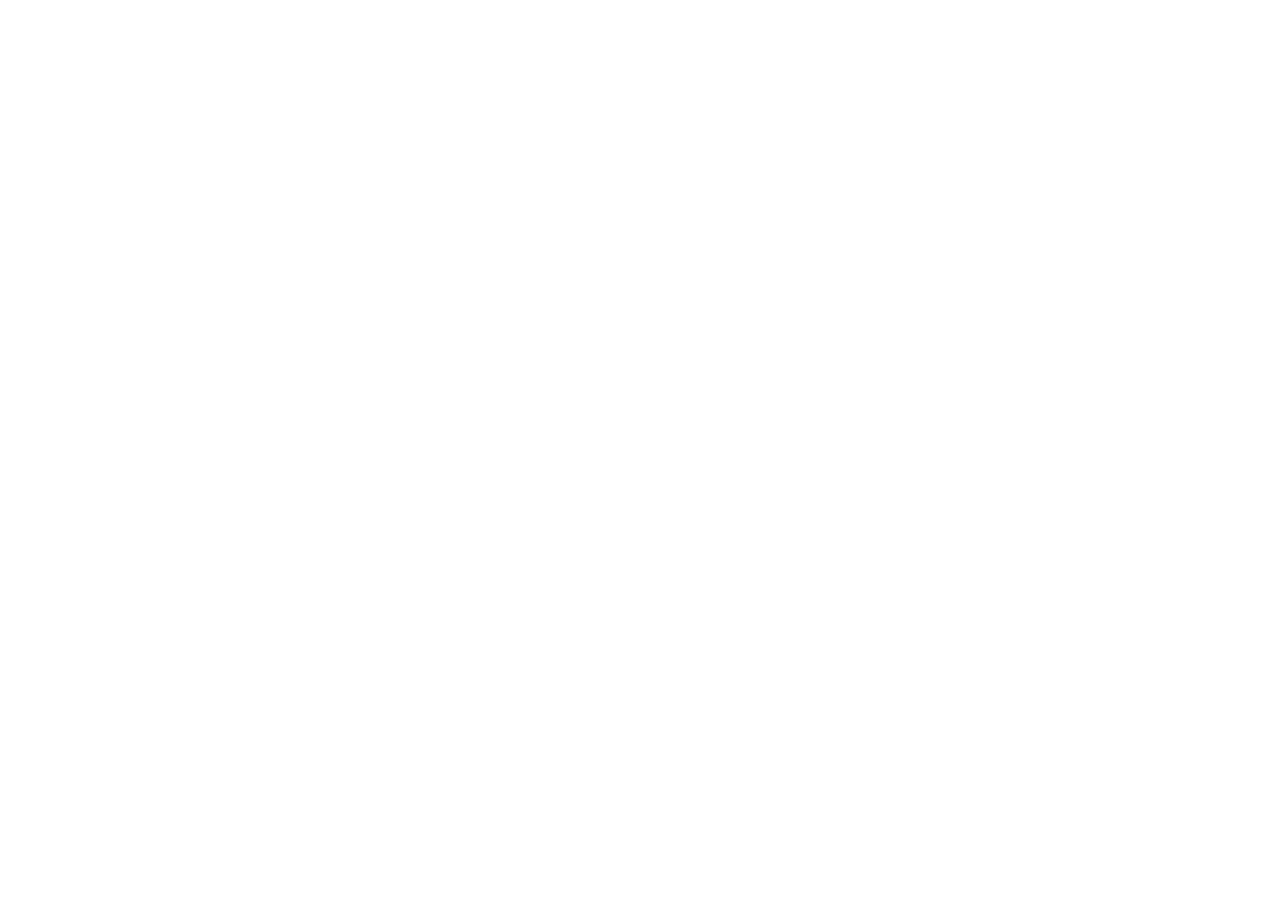
==== 아이디어톤/writing/w-index.html @ 753afb1a "Add files via upload" ====
<!DOCTYPE html>
<html lang="en">
<head>
    <meta charset="UTF-8">
    <meta http-equiv="X-UA-Compatible" content="IE=edge">
    <meta name="viewport" content="width=device-width, initial-scale=1.0">
    <title>기록페이지</title>
    <link rel="stylesheet" href="w-style.css">

</head>
<body>
    <div class="head-section">
        <div class="head-s-c">
            <div class="logo"></div>
            <div class="saveTem"></div>  
            <div class="saveCom"></div> 
        </div>
    </div>

    <div class="main-section">
        <div class="writing-section">
            <div class="writing-s-c">
                <div class="decoBox"></div>
                <div class="textBox"></div>
            </div>
        </div>
        <div class="tab-bar">
            <div class="color-bar"></div>

            <!-- invisible하게 -->
            <div class="sticker-bar"></div>
            <div class="image-bar"></div>
        </div> 
    </div>
    
    
</body>
</html>
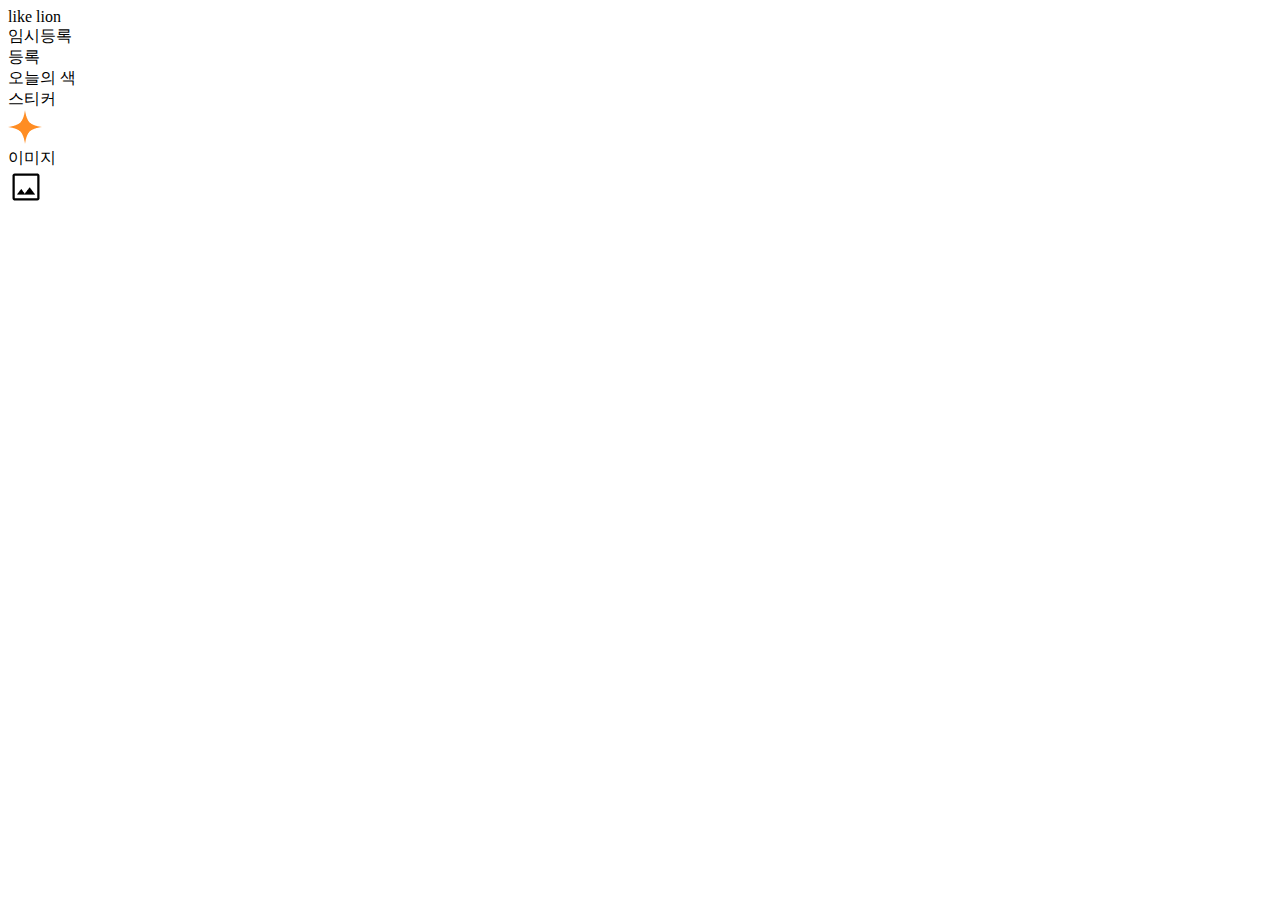
==== commit f157a4b3: "Update w-index.html" ====
--- a/아이디어톤/writing/w-index.html
+++ b/아이디어톤/writing/w-index.html
@@ -11,16 +11,29 @@
 <body>
     <div class="head-section">
         <div class="head-s-c">
-            <div class="logo"></div>
-            <div class="saveTem"></div>  
-            <div class="saveCom"></div> 
+            <div class="logo">like lion</div>
+            <div id="savingButton" class="saveTem">임시등록</div>  
+            <div id="savingButton" class="saveCom">등록</div> 
         </div>
     </div>
 
     <div class="main-section">
         <div class="writing-section">
             <div class="writing-s-c">
-                <div class="decoBox"></div>
+                <div class="decoBox">
+                    <div class="colorBox">
+                        <div id="BoxText" class="colorBox-text">오늘의 색</div>
+                        <div class="colorBox-color"></div>
+                    </div>
+                    <div class="stickerBox">
+                        <div id="BoxText" class="stickerBox-text">스티커</div>
+                        <img class="stickerBox-sticker" src="./image/starStickerBox.png">
+                    </div>
+                    <div class="imageBox">
+                        <div id="BoxText" class="imageBox-text">이미지</div>
+                        <img class="imageBox-image" src="./image/imageBox.png">
+                    </div>
+                </div>
                 <div class="textBox"></div>
             </div>
         </div>
@@ -35,4 +48,4 @@
     
     
 </body>
-</html>+</html>
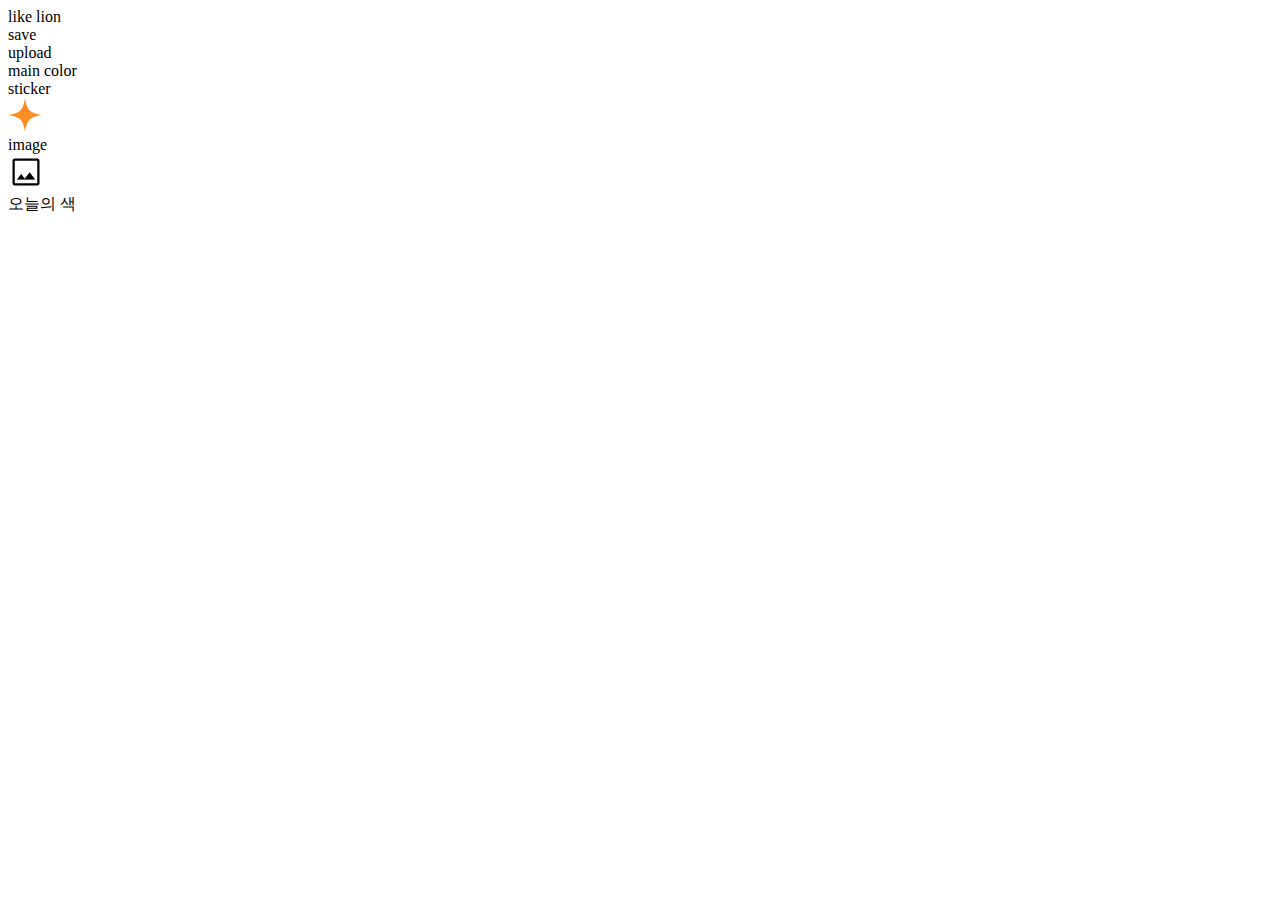
==== commit c09cd9c7: "Update w-index.html" ====
--- a/아이디어톤/writing/w-index.html
+++ b/아이디어톤/writing/w-index.html
@@ -5,15 +5,24 @@
     <meta http-equiv="X-UA-Compatible" content="IE=edge">
     <meta name="viewport" content="width=device-width, initial-scale=1.0">
     <title>기록페이지</title>
-    <link rel="stylesheet" href="w-style.css">
+    <link rel="stylesheet" href="css/w-style.css">
+    <link rel="stylesheet" href="css/w-font.css">
+    <link rel="stylesheet" href="css/w-header.css">
+    <link rel="stylesheet" href="css/w-tab.css">
+
+    <script src="js/color-tab.js"></script>
 
 </head>
 <body>
     <div class="head-section">
         <div class="head-s-c">
             <div class="logo">like lion</div>
-            <div id="savingButton" class="saveTem">임시등록</div>  
-            <div id="savingButton" class="saveCom">등록</div> 
+            <div class="savingButton">
+                <div id="Button" class="Save">save</div>
+            </div>
+            <div class="uploadingButton">
+                <div id="Button" class="Upload">upload</div> 
+            </div>  
         </div>
     </div>
 
@@ -21,16 +30,16 @@
         <div class="writing-section">
             <div class="writing-s-c">
                 <div class="decoBox">
-                    <div class="colorBox">
-                        <div id="BoxText" class="colorBox-text">오늘의 색</div>
+                    <div id="Box" class="colorBox">
+                        <div id="BoxText" class="colorBox-text">main color</div>
                         <div class="colorBox-color"></div>
                     </div>
-                    <div class="stickerBox">
-                        <div id="BoxText" class="stickerBox-text">스티커</div>
+                    <div id="Box" class="stickerBox">
+                        <div id="BoxText" class="stickerBox-text">sticker</div>
                         <img class="stickerBox-sticker" src="./image/starStickerBox.png">
                     </div>
-                    <div class="imageBox">
-                        <div id="BoxText" class="imageBox-text">이미지</div>
+                    <div id="Box" class="imageBox">
+                        <div id="BoxText" class="imageBox-text">image</div>
                         <img class="imageBox-image" src="./image/imageBox.png">
                     </div>
                 </div>
@@ -38,11 +47,14 @@
             </div>
         </div>
         <div class="tab-bar">
-            <div class="color-bar"></div>
+            <div id="TabBar" class="color-bar">
+                <div class="color-bar-text"> 오늘의 색 </div>
+                <div class="color-bar-palette"> </div>
+            </div>
 
             <!-- invisible하게 -->
-            <div class="sticker-bar"></div>
-            <div class="image-bar"></div>
+            <div id="TabBar" class="sticker-bar"></div>
+            <div id="TabBar" class="image-bar"></div>
         </div> 
     </div>
     
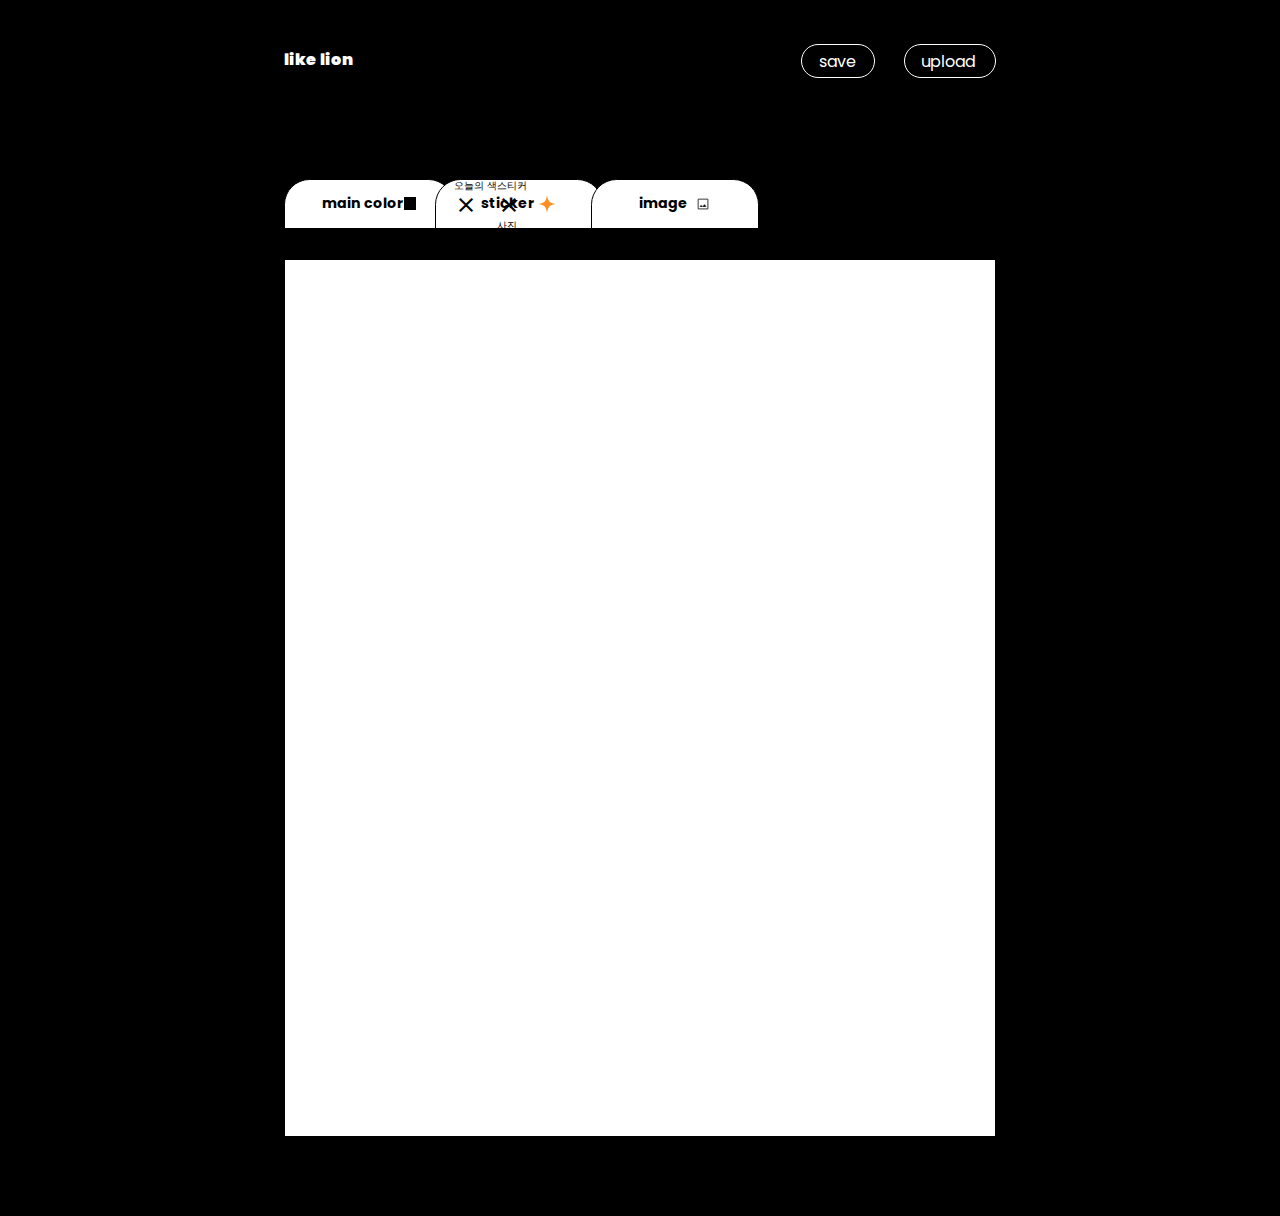
==== commit d3d17427: "Update w-index.html" ====
--- a/아이디어톤/writing/w-index.html
+++ b/아이디어톤/writing/w-index.html
@@ -11,6 +11,9 @@
     <link rel="stylesheet" href="css/w-tab.css">
 
     <script src="js/color-tab.js"></script>
+    <script src="js/open-close-tab.js"></script>
+
+    <link rel="stylesheet" href="https://fonts.googleapis.com/css2?family=Material+Symbols+Outlined:opsz,wght,FILL,GRAD@20..48,100..700,0..1,-50..200" />
 
 </head>
 <body>
@@ -25,12 +28,11 @@
             </div>  
         </div>
     </div>
-
     <div class="main-section">
         <div class="writing-section">
             <div class="writing-s-c">
                 <div class="decoBox">
-                    <div id="Box" class="colorBox">
+                    <div id="Box" class="colorBox" onclick="openTab()">
                         <div id="BoxText" class="colorBox-text">main color</div>
                         <div class="colorBox-color"></div>
                     </div>
@@ -42,22 +44,42 @@
                         <div id="BoxText" class="imageBox-text">image</div>
                         <img class="imageBox-image" src="./image/imageBox.png">
                     </div>
-                </div>
+                    <!-- 색&스티커&이미지 탭 (모달) -->
+                    <div class="tab-bar">
+                        <div class="TabBar" id="color-bar">
+                            <div id="tab-bar-header" class="color-bar-header">
+                                <div id="tab-bar-text" class="color-bar-text"> 오늘의 색 </div>
+                                <span id="closeButton" class="material-symbols-outlined" onclick="closeTab()">close</span>
+                            </div>
+                            <div id="color-bar-palette" class="color-bar-palette"> </div>
+                        </div>
+
+                        <!-- <div class="TabBar" id="sticker-bar"></div>
+                        <div class="TabBar" id="image-bar"></div> -->
+            
+                        <!-- invisible하게 -->
+                        <div class="TabBar" id="sticker-bar">
+                            <div id="tab-bar-header" class="sticker-bar-header">
+                                <div id="tab-bar-text" class="sticker-bar-text"> 스티커 </div>
+                                <span id="closeButton" class="material-symbols-outlined" onclick="closeTab()">close</span>
+                            </div>
+                            <div id="sticker-bar-palatte" class="sticker-bar-palette"> </div>
+                        
+                        
+                        <div class="TabBar" id="image-bar">
+                            <div id="tab-bar-header" class="image-bar-header">
+                                <div id="tab-bar-text" class="image-bar-text"> 사진 </div>
+                                <span id="closeButton" class="material-symbols-outlined" onclick="closeTab()">close</span>
+                            </div>
+                            <div id="image-bar-palatte" class="image-bar-palette"> </div>
+                        </div> 
+                    </div>
+                    </div>
+                    </div>
+                    
                 <div class="textBox"></div>
-            </div>
         </div>
-        <div class="tab-bar">
-            <div id="TabBar" class="color-bar">
-                <div class="color-bar-text"> 오늘의 색 </div>
-                <div class="color-bar-palette"> </div>
-            </div>
+    </div>
 
-            <!-- invisible하게 -->
-            <div id="TabBar" class="sticker-bar"></div>
-            <div id="TabBar" class="image-bar"></div>
-        </div> 
-    </div>
-    
-    
-</body>
+    </body>
 </html>
--- a/아이디어톤/writing/css/w-style.css
+++ b/아이디어톤/writing/css/w-style.css
@@ -0,0 +1,119 @@
+html{
+    font-size: 62.5%;
+    /* 16px=1.6rem; */
+}
+
+body{
+    background-color: #000000;
+    /* width: 100vw;
+    height: 86.1111vw; */
+    flex-grow: 0;
+    padding: 2.7778vw 21.5278vw 5.5556vw ;
+    left: fixed;
+    right: fixed;
+}
+
+
+
+/*'오늘의 색', '스티커', '이미지 첨부' 메뉴 부분*/
+.decoBox{
+    display: flex;
+    padding: 0 23.3333vw 0 0;
+    position: relative;
+}
+
+.colorBox{
+    display: flex;
+    padding: 0.3vw 0.6vw;
+    justify-content: center;
+    align-items: center;
+}
+
+.colorBox-text{
+    white-space: nowrap;
+}
+
+.stickerBox{
+    display: flex;
+    padding: 0.3vw 0.5vw;
+    justify-content: center;
+    align-items: center;
+
+    /* 메뉴 버튼 겹치게  */
+    position: absolute;
+    left: 11.8vw;
+    
+}
+
+.imageBox{
+    display: flex;
+    padding: 0.3vw 0.5vw;
+    justify-content: center;
+    align-items: center;
+
+     /* 메뉴 버튼 겹치게  */
+    position: absolute;
+    left: 24vw;
+}
+
+#Box{
+    background-color: #ffffff;
+    /* width: 11.8056vw; */
+    /* width: 13vw; */
+
+    width: 12vw;
+    height: 3.1250vw;
+    border: solid 0.0694vw #000;
+    border-top-left-radius: 2vw;
+    border-top-right-radius: 2vw;
+
+}
+
+
+#BoxText{
+    color: #000000;
+    font-family: 'Poppins-Bold';
+
+    width: 3.7500vw;
+    height: 1.6667vw;
+    margin: 0 0.6944vw 0 0;
+    font-size: 1.1111vw;
+    font-stretch: normal;
+    font-style: normal;
+    line-height: normal;
+    letter-spacing: normal;
+
+    /* text-align: left; */
+}
+
+.colorBox-color{
+    width: 1vw;
+    height: 1vw;
+    border: #000000;
+    background-color: #000000;
+    margin: 0 0 0 25px;
+}
+
+.stickerBox-sticker{
+    width: 1.3889vw;
+    height: 1.3889vw;
+    /* margin: 0.1389vw 0 0.1389vw 0.6944vw; */
+}
+.imageBox-image{
+    width: 1.0972vw;
+    height: 1.0972vw;
+}
+
+/* 글쓰기 부분 */
+
+.textBox{
+    /* width: 56.9444vw; */
+    height: 64.2361vw;
+    /* margin: 11.0417vw 0 0; */
+    padding: 2.6389vw 2.9167vw 1.5972vw 0.9722vw;
+    border: solid 0.0694vw #000;
+    background-color: white;
+
+
+
+}--- a/아이디어톤/writing/css/w-font.css
+++ b/아이디어톤/writing/css/w-font.css
@@ -0,0 +1,42 @@
+/* 영어 */
+@font-face{
+    font-family : 'Poppins-Black';
+    src: url('./font/Poppins-Black.woff') format('woff');
+}
+
+@font-face{
+    font-family : 'Poppins-Regular';
+    src: url('./font/Poppins-Regular.woff') format('woff');
+}
+
+@font-face{
+    font-family : 'Poppins-Medium';
+    src: url('./font/Poppins-Medium.woff') format('woff');
+}
+
+@font-face{
+    font-family : 'Poppins-MediumItalic';
+    src: url('./font/Poppins-MediumItalic.woff') format('woff');
+}
+
+@font-face{
+    font-family : 'Poppins-Bold';
+    src: url('./font/Poppins-Bold.woff') format('woff');
+}
+
+@font-face{
+    font-family : 'Poppins-BoldItalic';
+    src: url('./font/Poppins-BoldItalic.woff') format('woff');
+}
+
+/* 한글 */
+@font-face{
+    font-family: 'SCDream8';
+    src: url('./font/SCDream8.woff') format('woff');
+}
+
+@font-face{
+    font-family: 'SCDream4';
+    src: url('./font/SCDream4.woff') format('woff');
+}
+
--- a/아이디어톤/writing/css/w-header.css
+++ b/아이디어톤/writing/css/w-header.css
@@ -0,0 +1,74 @@
+/* ? width랑 height 중복해서 설정? */
+
+
+/* 상단 로고 및 임시 등록, 등록 버튼 부분  */
+.head-s-c{
+    display: flex;
+    justify-content: space-between;
+}
+
+.logo{
+    font-family: 'Poppins-Black';
+    color: #ffffff;
+    
+    /* width: 4.7222vw; */
+    width: 10vw;
+    height: 1.8750vw;
+    margin: 0.2778vw 6.1806vw 8.2639vw 0;
+    font-size: 1.25vw;
+    font-weight: bold;
+    text-align: left;
+    font-stretch: normal;
+    font-style: normal;
+    line-height: normal;
+    letter-spacing: normal;
+}
+
+.Save{
+    width: 3vw;
+    height: 1.8750vw;
+    font-size: 1.25vw;
+    font-stretch: normal;
+    font-style: normal;
+    line-height: normal;
+    letter-spacing: normal;
+}
+
+.Upload{
+    width: 4.5vw;
+    height: 1.8750vw;
+    font-size: 1.25vw;
+    font-stretch: normal;
+    font-style: normal;
+    line-height: normal;
+    letter-spacing: normal;
+}
+
+/* 버튼 테두리 */
+.savingButton{
+    font-family: 'Poppins-Regular';
+    color: #ffffff;
+    display: flex;
+    justify-content: center;
+    align-items: center;  
+    border-radius: 2.3264vw;
+    border: solid 0.1vw #ffffff;
+
+    width: 5.625vw;
+    height: 2.5vw;
+    margin: 0 0 7.9167vw 22vw;
+}
+
+.uploadingButton{
+    font-family: 'Poppins-Regular';
+    color: #ffffff;
+    display: flex;
+    justify-content: center;
+    align-items: center;
+    border-radius: 2.3264vw;
+    border: solid 0.1vw #ffffff;  
+
+    width: 7.0833vw;
+    height: 2.5vw;
+    margin: 0 0 7.9167vw 0;
+}
--- a/아이디어톤/writing/css/w-tab.css
+++ b/아이디어톤/writing/css/w-tab.css
@@ -0,0 +1,15 @@
+.tab-bar{
+    display: flex;
+    position: relative;
+}
+
+#TabBar{
+    position: absolute;
+
+    width: 31.2500vw;
+    height: 91.5531vh;
+
+
+    background-color: #ffffff;
+}
+
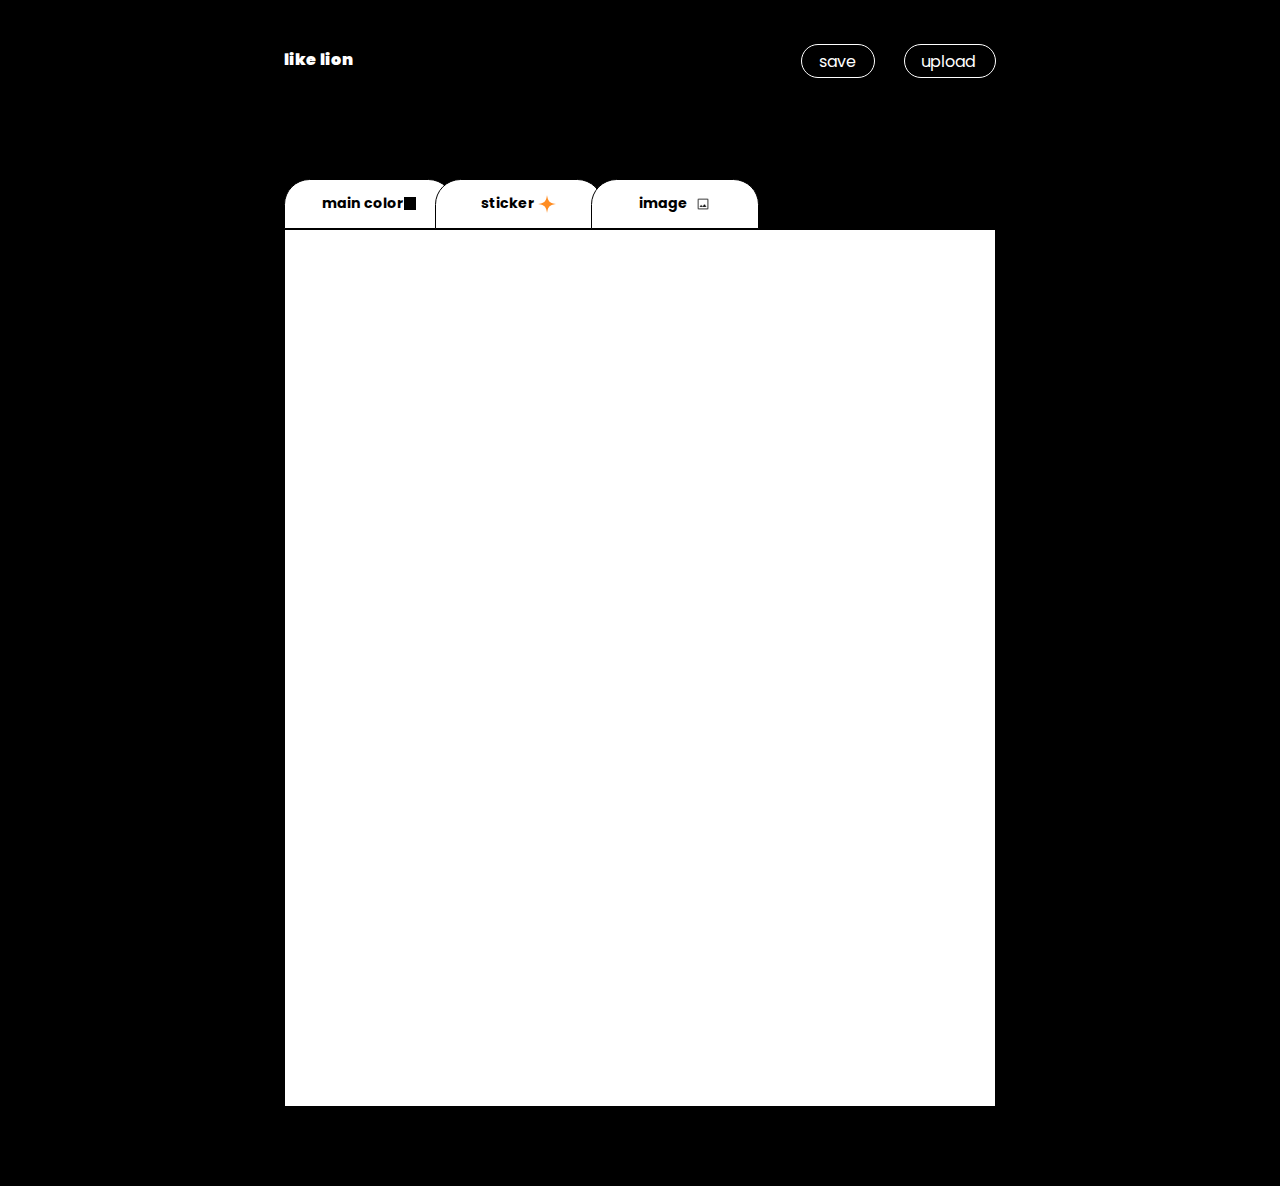
==== commit 68dece50: "Update w-index.html" ====
--- a/아이디어톤/writing/w-index.html
+++ b/아이디어톤/writing/w-index.html
@@ -32,16 +32,16 @@
         <div class="writing-section">
             <div class="writing-s-c">
                 <div class="decoBox">
-                    <div id="Box" class="colorBox" onclick="openTab()">
+                    <div id="Box" class="colorBox" onclick="openTabColor()">
                         <div id="BoxText" class="colorBox-text">main color</div>
                         <div class="colorBox-color"></div>
                     </div>
                     <div id="Box" class="stickerBox">
-                        <div id="BoxText" class="stickerBox-text">sticker</div>
+                        <div id="BoxText" class="stickerBox-text" onclick="openTabSticker()">sticker</div>
                         <img class="stickerBox-sticker" src="./image/starStickerBox.png">
                     </div>
                     <div id="Box" class="imageBox">
-                        <div id="BoxText" class="imageBox-text">image</div>
+                        <div id="BoxText" class="imageBox-text" onclick="openTabImage()">image</div>
                         <img class="imageBox-image" src="./image/imageBox.png">
                     </div>
                     <!-- 색&스티커&이미지 탭 (모달) -->
@@ -49,7 +49,7 @@
                         <div class="TabBar" id="color-bar">
                             <div id="tab-bar-header" class="color-bar-header">
                                 <div id="tab-bar-text" class="color-bar-text"> 오늘의 색 </div>
-                                <span id="closeButton" class="material-symbols-outlined" onclick="closeTab()">close</span>
+                                <span id="closeButton" class="material-symbols-outlined" onclick="closeTabC()">close</span>
                             </div>
                             <div id="color-bar-palette" class="color-bar-palette"> </div>
                         </div>
@@ -61,20 +61,21 @@
                         <div class="TabBar" id="sticker-bar">
                             <div id="tab-bar-header" class="sticker-bar-header">
                                 <div id="tab-bar-text" class="sticker-bar-text"> 스티커 </div>
-                                <span id="closeButton" class="material-symbols-outlined" onclick="closeTab()">close</span>
+                                <span id="closeButton" class="material-symbols-outlined" onclick="closeTabS()">close</span>
                             </div>
-                            <div id="sticker-bar-palatte" class="sticker-bar-palette"> </div>
+                            <div id="sticker-bar-palatte" class="color-bar-palette"> </div>
+                        </div>
                         
                         
                         <div class="TabBar" id="image-bar">
                             <div id="tab-bar-header" class="image-bar-header">
                                 <div id="tab-bar-text" class="image-bar-text"> 사진 </div>
-                                <span id="closeButton" class="material-symbols-outlined" onclick="closeTab()">close</span>
+                                <span id="closeButton" class="material-symbols-outlined" onclick="closeTabI()">close</span>
                             </div>
-                            <div id="image-bar-palatte" class="image-bar-palette"> </div>
+                            <div id="image-bar-palatte" class="color-bar-palette"> </div>
                         </div> 
                     </div>
-                    </div>
+                    
                     </div>
                     
                 <div class="textBox"></div>
--- a/아이디어톤/writing/css/w-style.css
+++ b/아이디어톤/writing/css/w-style.css
@@ -11,6 +11,7 @@
     padding: 2.7778vw 21.5278vw 5.5556vw ;
     left: fixed;
     right: fixed;
+
 }
 
 
@@ -116,4 +117,4 @@
 
 
 
-}+}
--- a/아이디어톤/writing/css/w-header.css
+++ b/아이디어톤/writing/css/w-header.css
@@ -72,3 +72,4 @@
     height: 2.5vw;
     margin: 0 0 7.9167vw 0;
 }
+
--- a/아이디어톤/writing/css/w-tab.css
+++ b/아이디어톤/writing/css/w-tab.css
@@ -3,13 +3,124 @@
     position: relative;
 }
 
-#TabBar{
+.TabBar{
     position: absolute;
+    width: 31.25vw;
+    height: 100vh;
+    right: 4.5vw;
+    top: -14vw;
+    background-color: #2c2c2c;
+    padding: 1.5vw 0 10vw 0;
 
-    width: 31.2500vw;
-    height: 91.5531vh;
+    animation: fadein 2s;
+    -webkit-animation: fadein 2s;
+
+}
+
+#color-bar{
+    /* visibility: visible; */
+    visibility: hidden;
+    z-index: 0;
+}
+
+#sticker-bar{
+    visibility: hidden;
+    z-index: 0;
+}
+
+#image-bar{
+    visibility: hidden;
+    z-index: 0;
+}
+
+/* 탭 속 텍스트 */
+#tab-bar-text{
+    font-family: 'SCDream4';
+    color: #ffffff;
+    /* margin: 0.8854vw 10.2083vw 2.6563vw 0; */
+    margin: 1vw 0 1vw 3vw;
+    font-size: 1.5vw;
+}
 
 
-    background-color: #ffffff;
+/* 팔레트 css */
+.active{
+    outline: 1px solid black;
 }
 
+/* 컨테이너 */
+.color-bar-palette{
+    display: flex;
+    justify-content: center;
+    padding: 0 3vw;
+    flex-wrap: wrap;
+
+    animation: fadein 2s;
+    -webkit-animation: fadein 2s;
+
+    /* animation: fadeout 1.7s;
+    -webkit-animation: fadeout 1.7s;  */
+}
+
+/* 아이템- 각 팔레트 */
+.paletteIndv{
+    width: 2.7vw;
+    height: 2.7vw;
+    margin: 0.5vw -0.5vw 1vw 0;
+    cursor: pointer;
+    border-radius: 50%;
+    border: solid 0.1vw #000;
+}
+
+@keyframes fadein {
+    from {
+        opacity:0;
+    }
+    to {
+        opacity:1;
+    }
+}
+
+@-webkit-keyframes fadein { 
+    from {
+        opacity: 0;
+    }
+    to {
+        opacity: 1;
+    }
+}
+
+
+/* @keyframes fadeout {
+    from {
+        opacity: 1;
+    }
+    to {
+        opacity: 0;
+    }
+}
+
+@-webkit-keyframes fadeout { 
+    from {
+        opacity: 1;
+    }
+    to {
+        opacity: 0;
+    }
+} */
+
+#tab-bar-header{
+    display: flex;
+
+    justify-content: space-between;
+
+}
+
+#closeButton{
+    color: #ffffff;
+    font-weight: 500;
+
+    margin: 0 2vw 0 0;
+
+
+}
